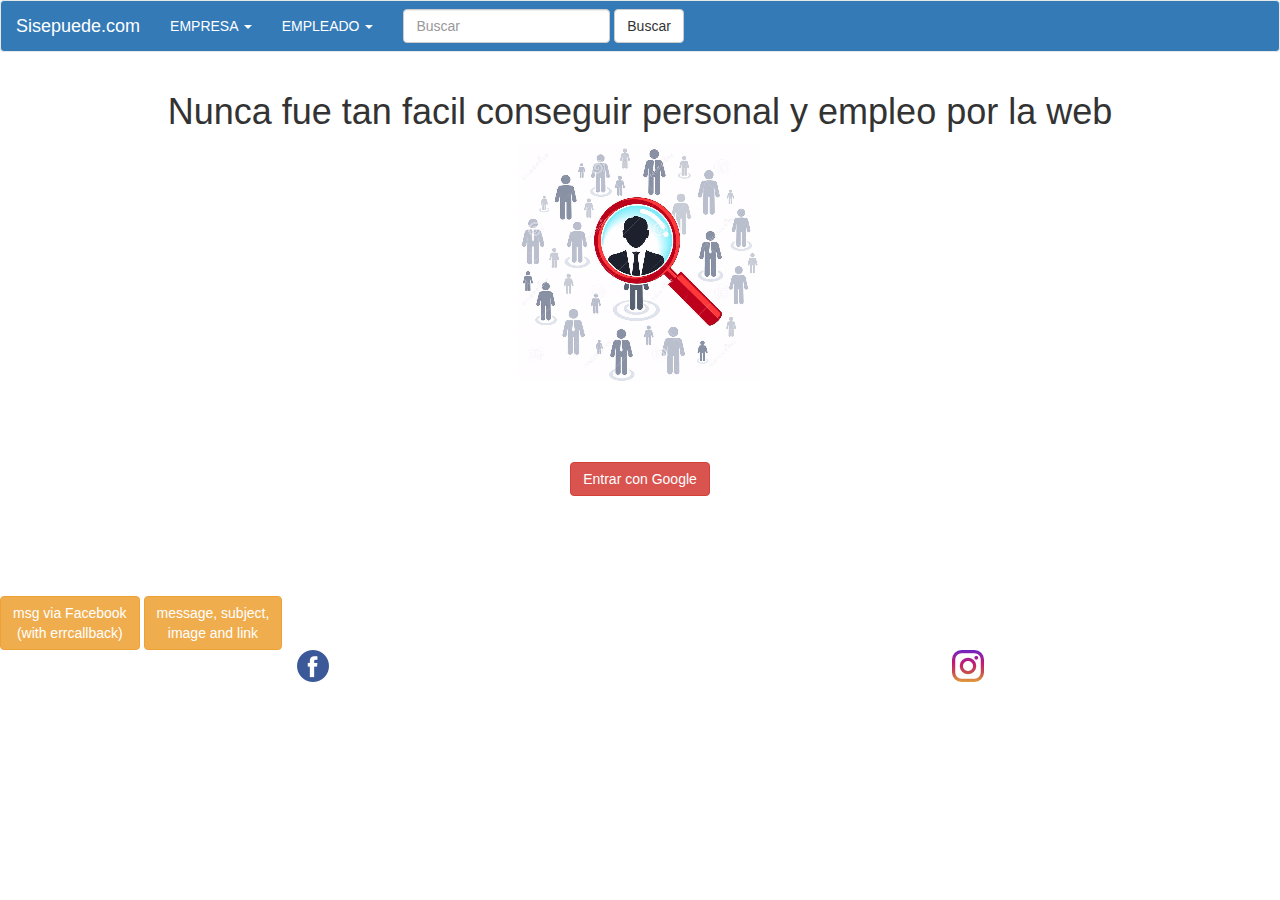
==== aplicacion/index.html @ 1aac302e "inicio del proyecto" ====
<!DOCTYPE html>
<html lang="es">
  <head>
    <meta charset="utf-8">
    <meta http-equiv="X-UA-Compatible" content="IE=edge">
    <meta name="viewport" content="width=device-width, initial-scale=1">
    <!-- The above 3 meta tags *must* come first in the head; any other head content must come *after* these tags -->
    <title>Sisepuede.com</title>

    <!-- Bootstrap -->
    <link href="css/bootstrap.css" rel="stylesheet">
    <link href="css/main.css" rel="stylesheet">

   
  </head>
  <body>
    
      
    <nav class="navbar navbar-default fondo-azul texto-blanco">
        <div class="container-fluid texto-blanco">
            <!-- Brand and toggle get grouped for better mobile display -->
            <div class="navbar-header texto-blanco">
            <button type="button" class="navbar-toggle collapsed" data-toggle="collapse" data-target="#bs-example-navbar-collapse-1" aria-expanded="false">
                <span class="sr-only">Toggle navigation</span>
                <span class="icon-bar"></span>
                <span class="icon-bar"></span>
                <span class="icon-bar"></span>
            </button>
            <a class="navbar-brand" href="#">Sisepuede.com</a>
            </div>

            <!-- Collect the nav links, forms, and other content for toggling -->
            <div class="collapse navbar-collapse" id="bs-example-navbar-collapse-1">
            <ul class="nav navbar-nav">
            
                <li class="dropdown">
                <a href="#" class="dropdown-toggle" data-toggle="dropdown" role="button" aria-haspopup="true" aria-expanded="false">EMPRESA <span class="caret"></span></a>
                <ul class="dropdown-menu">
                    <li><a href="vistas/resgistrar_empresa.html">REGISRARSE</a></li>
                    <li><a href="vistas/iniciar_empresa.html">INGRESAR</a></li>
                                  
                </ul>
                </li>
                
                <li class="dropdown">
                <a href="#" class="dropdown-toggle" data-toggle="dropdown" role="button" aria-haspopup="true" aria-expanded="false">EMPLEADO <span class="caret"></span></a>
                <ul class="dropdown-menu">
                    <li><a href="#">REGISTRARSE</a></li>
                    <li><a href="#">INGRESAR</a></li>
                                    
                </ul>
                </li>
                
            </ul>
            <form class="navbar-form navbar-left">
                <div class="form-group">
                <input type="text" class="form-control" placeholder="Buscar">
                </div>
                <button type="submit" class="btn btn-default">Buscar</button>
            </form>            
            </div><!-- /.navbar-collapse -->
        </div><!-- /.container-fluid -->
        </nav>
    <!--Fin menu -->
    <!--Inicia contenido de la página -->
    <div class="container">
        <div class="row">
            <div class="col-xs-12">
                <center>
                    <h1>Nunca fue tan facil conseguir personal y empleo por la web</h1>
                    <img class="logo" src="img/logo.png">
                
                </center>
                </div>
            </div>
        </div>
        
        <div class="row espacio40">
        </div>
        <div class="row">
            <div class="col-xs-12">
                
                <center>
                    <div class="fb-login-button" data-max-rows="1" data-size="xlarge" data-show-faces="false" data-auto-logout-link="false"></div>
                <br><br>
                    <a href="vistas/tipo_usuario.html"><button type="button" class="btn btn-danger">Entrar con Google</button></a>
                </center>    
            </div>
     </div>
    </div>
    
    
    <br><br><br><br>
    <!--Fin contenido de la página -->
    <footer>
        
        <button class="btn btn-warning full-w" onclick="window.plugins.socialsharing.shareViaFacebook('Message via Facebook', null /* img */, null /* url */, function() {console.log('share ok')}, function(errormsg){alert(errormsg)})">msg via Facebook<br> (with errcallback)</button>
        
        <button class="btn btn-warning full-w" onclick="window.plugins.socialsharing.share('Message, subject, image and link', 'The subject', 'https://www.google.nl/images/srpr/logo4w.png', 'http://www.x-services.nl')">message, subject,<br> image and link</button>
        
        <div class="row">
            <div class="col-xs-6">
                <img class="center-block" src="img/iconos/facebook.png">
            </div>
            <div class="col-xs-6">
                <img class="center-block" src="img/iconos/instagram.png">
            </div>
        </div>
    </footer>
      
    

    <!-- jQuery (necessary for Bootstrap's JavaScript plugins) -->
    <script src="js/jquery.js"></script>
    <!-- Include all compiled plugins (below), or include individual files as needed -->
    <script src="js/bootstrap.js"></script>
    
    <script src="./js/respond.min.js"></script>

	<script src="./js/jquery.smartscroll.js"></script>

	<script src="./js/script.js"></script>
	<script type="text/javascript" src="cordova.js"></script>

	<script>
		$(document).ready(function(){
			$(document).smartscroll({fullscreen: false, controls: true});
		});
	</script>
    
  </body>
</html>
---- aplicacion/css/main.css ----
.jumbotron{
    background-image: url("../img/banner-principal.jpg");
    background-repeat: no-repeat;
    background-size: cover;    
}
.texto-blanco {
    color:white;
}
.espacio40{
    height: 40px;
}
.fondo-azul {
    background-color: #337ab7!important;
}
.navbar-default .navbar-nav > li > a {
    color:white;
}
footer{
    background-color: white;
    padding-top: 10px;
    padding-bottom: 10px;
    margin-top: 10px;
    margin-bottom: 10px;
}
.ancho-full{
    width: 100%;          
}
.carousel-inner{
    height: 200px;
}
.navbar-brand{
    color:white!important;
}
.icon-bar {
    background-color: white!important;
}


h1 { 

    text-align: center;
    
}

.sumit { 
    
 align-self: center;

}

.has-success .form-control {
    
    border-color: black;
}
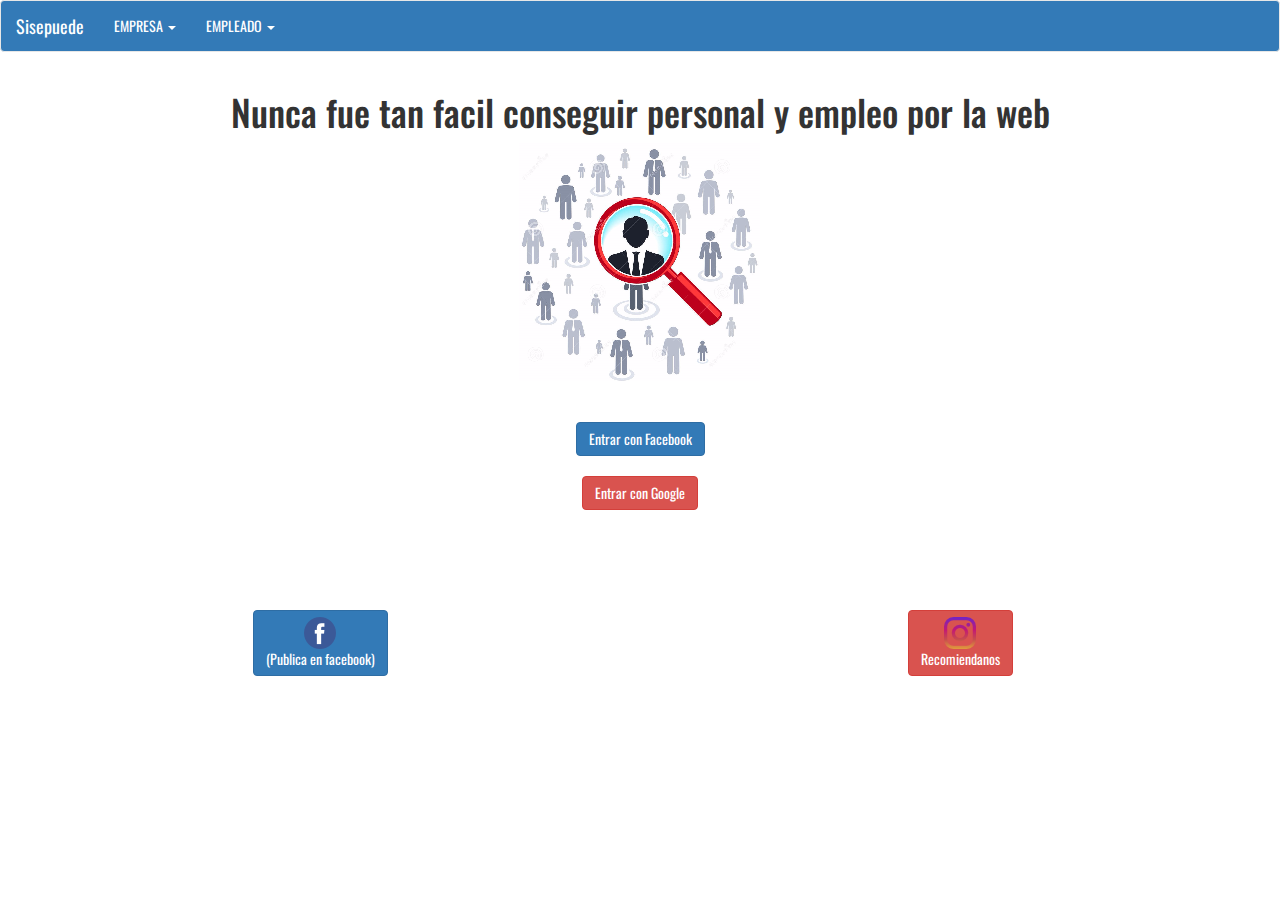
==== commit 2d439729: "50%" ====
--- a/aplicacion/index.html
+++ b/aplicacion/index.html
@@ -5,19 +5,21 @@
     <meta http-equiv="X-UA-Compatible" content="IE=edge">
     <meta name="viewport" content="width=device-width, initial-scale=1">
     <!-- The above 3 meta tags *must* come first in the head; any other head content must come *after* these tags -->
-    <title>Sisepuede.com</title>
+    <title>Sisepuede</title>
 
     <!-- Bootstrap -->
     <link href="css/bootstrap.css" rel="stylesheet">
     <link href="css/main.css" rel="stylesheet">
-
+    <link href='http://fonts.googleapis.com/css?family=Oswald' rel="stylesheet" type="text/css"> 
+      
    
   </head>
+    
   <body>
-    
+      
       
     <nav class="navbar navbar-default fondo-azul texto-blanco">
-        <div class="container-fluid texto-blanco">
+        <div class="col-xs-12 container-fluid texto-blanco">
             <!-- Brand and toggle get grouped for better mobile display -->
             <div class="navbar-header texto-blanco">
             <button type="button" class="navbar-toggle collapsed" data-toggle="collapse" data-target="#bs-example-navbar-collapse-1" aria-expanded="false">
@@ -26,7 +28,7 @@
                 <span class="icon-bar"></span>
                 <span class="icon-bar"></span>
             </button>
-            <a class="navbar-brand" href="#">Sisepuede.com</a>
+            <a class="navbar-brand" href="#">Sisepuede</a>
             </div>
 
             <!-- Collect the nav links, forms, and other content for toggling -->
@@ -45,19 +47,14 @@
                 <li class="dropdown">
                 <a href="#" class="dropdown-toggle" data-toggle="dropdown" role="button" aria-haspopup="true" aria-expanded="false">EMPLEADO <span class="caret"></span></a>
                 <ul class="dropdown-menu">
-                    <li><a href="#">REGISTRARSE</a></li>
-                    <li><a href="#">INGRESAR</a></li>
+                    <li><a href="vistas/registrar_empleado.html">REGISTRARSE</a></li>
+                    <li><a href="vistas/">INGRESAR</a></li>
                                     
                 </ul>
                 </li>
                 
             </ul>
-            <form class="navbar-form navbar-left">
-                <div class="form-group">
-                <input type="text" class="form-control" placeholder="Buscar">
-                </div>
-                <button type="submit" class="btn btn-default">Buscar</button>
-            </form>            
+                
             </div><!-- /.navbar-collapse -->
         </div><!-- /.container-fluid -->
         </nav>
@@ -81,31 +78,27 @@
             <div class="col-xs-12">
                 
                 <center>
-                    <div class="fb-login-button" data-max-rows="1" data-size="xlarge" data-show-faces="false" data-auto-logout-link="false"></div>
+                    <a href="vistas/tipo_usuario.html"><button type="button" class="btn btn-primary full-w">Entrar con Facebook</button></a>
                 <br><br>
                     <a href="vistas/tipo_usuario.html"><button type="button" class="btn btn-danger">Entrar con Google</button></a>
                 </center>    
             </div>
      </div>
-    </div>
+    
     
     
     <br><br><br><br>
     <!--Fin contenido de la página -->
     <footer>
-        
-        <button class="btn btn-warning full-w" onclick="window.plugins.socialsharing.shareViaFacebook('Message via Facebook', null /* img */, null /* url */, function() {console.log('share ok')}, function(errormsg){alert(errormsg)})">msg via Facebook<br> (with errcallback)</button>
-        
-        <button class="btn btn-warning full-w" onclick="window.plugins.socialsharing.share('Message, subject, image and link', 'The subject', 'https://www.google.nl/images/srpr/logo4w.png', 'http://www.x-services.nl')">message, subject,<br> image and link</button>
-        
-        <div class="row">
-            <div class="col-xs-6">
-                <img class="center-block" src="img/iconos/facebook.png">
-            </div>
-            <div class="col-xs-6">
-                <img class="center-block" src="img/iconos/instagram.png">
-            </div>
+        <center>
+        <div class="col-xs-6">
+        <button class="btn btn-primary full-w" onclick="window.plugins.socialsharing.shareViaFacebook('Message via Facebook', null /* img */, null /* url */, function() {console.log('share ok')}, function(errormsg){alert(errormsg)})"><img src="img/iconos/facebook.png"><br> (Publica en facebook)</button>
+            
+        </div>    
+        <div class="col-xs-6">
+        <button class="btn btn-danger full-w" onclick="window.plugins.socialsharing.share('Te recomiendo Sisepuede la app para buscar trabajo ', 'Descargala', 'http://bitscloud.com/wp-content/uploads/2016/09/buscar-trabajo1.jpg', '')"><img src="img/iconos/instagram.png"> <br> Recomiendanos</button>
         </div>
+        </center>
     </footer>
       
     
@@ -121,12 +114,13 @@
 
 	<script src="./js/script.js"></script>
 	<script type="text/javascript" src="cordova.js"></script>
+    <script type="text/javascript" src="js/angular.js"></script>
 
 	<script>
 		$(document).ready(function(){
 			$(document).smartscroll({fullscreen: false, controls: true});
 		});
-	</script>
+	</script> 
     
   </body>
 </html>--- a/aplicacion/css/main.css
+++ b/aplicacion/css/main.css
@@ -51,4 +51,10 @@
 .has-success .form-control {
     
     border-color: black;
-}+}
+
+body{
+    
+    font-family:Oswald;
+} 
+
